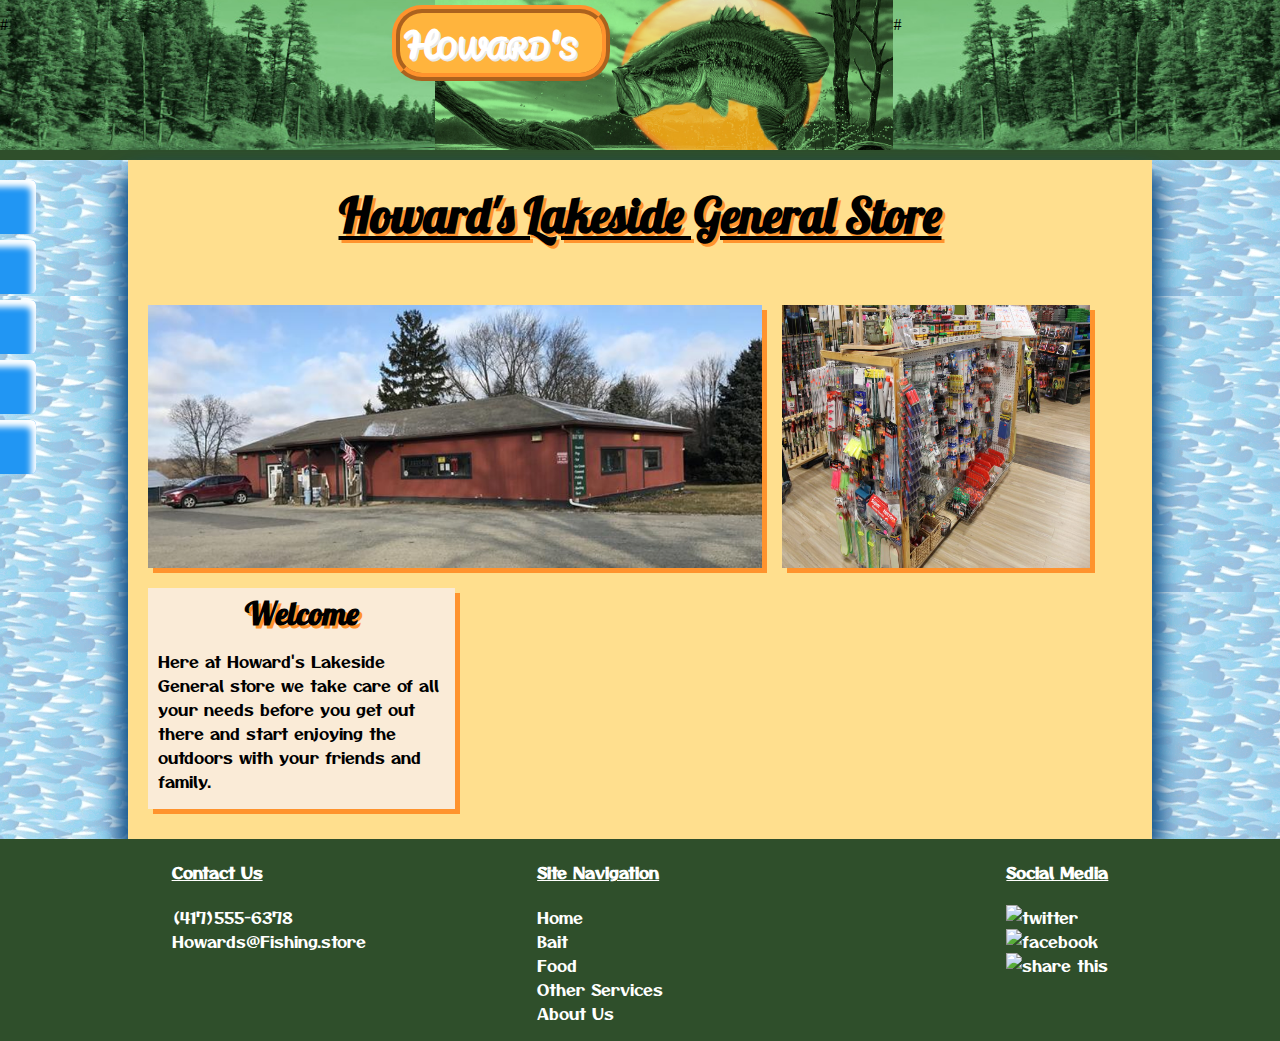
==== index.html @ 7a83003a "initial commit" ====
<!doctype html>

<html>

<head>
	<meta charset="utf-8" />
	<title>Howard's Lakeside General Store</title>
	<link href="styles.css"     rel="stylesheet" />
	<link href="responsive.css" rel="stylesheet" />
	<link href="nav.css"        rel="stylesheet" />

	<link rel="preconnect" href="https://fonts.googleapis.com">
	<link rel="preconnect" href="https://fonts.gstatic.com" crossorigin> 
	<link href="https://fonts.googleapis.com/css2?family=Otomanopee+One&family=Pacifico&family=Lobster&display=swap" rel="stylesheet"> 
</head>


<body>
<div class="background">
<div class="layer">


	<header>
	
		<div class="headercontainer">
			
			<div style="flex: 1 0 auto"><p>#</p></div>
			<h1>Howard's</h1>
			<img src="banner.jpg" alt="site banner" />
			<div style="flex: 1 0 auto"><p>#</p></div>
			
		</div>
	
	</header>
	
	<nav>
		
		<div id="mySidenav" class="sidenav">
			<a href="index.html" id="home">Home</a>
			<a href="bait.html" id="bait">Bait</a>
			<a href="food.html" id="food">Food</a>
			<a href="#" id="services">Other Services</a>
			<a href="about.html" id="about">About Us</a>
		</div> 
		
	</nav>
	
	<article>
		
		<h2 id="indexh2">Howard's Lakeside General Store</h2>
		
		<div class="indexarticlecont">
		
			<img id="pic1" src="storeoutside.webp" id="storeimg" alt="store view outside"/>
			<img id="pic2" src="storeinv1.jpg" id="inv1" alt="store merchandise"/>
		
			<div class="indexflex1">
				<h5>Welcome</h5>
				<p>Here at Howard's Lakeside General store we take
				   care of all your needs before you get out there 
				   and start enjoying the outdoors with your friends 
				   and family.</p>
			</div>
			
		</div>

	
	</article>
	<footer>
	
		<div class="foot">
		
			<div class="footul1">
			<h4>Contact Us</h4>
			<ul>
				<li><a href=""></a></li>
				<li><a href=""></a></li>
				<li>(417)555-6378 <a href=""></a></li>
				<li>Howards@Fishing.store<a href=""></a></li>
			</ul>
			</div>
			
			<div class="footul2">
			<h4>Site Navigation</h4>
			<ul>
				<li><a href="index.html">Home</a></li>
				<li><a href="bait.html">Bait</a></li>
				<li><a href="food.html">Food</a></li>
				<li><a href="services.html">Other Services</a></li>
				<li><a href="about.html">About Us</a></li>
			</ul>
			</div>
			
			<div class="footul3">
			<h4></h4>
			<ul>
				<li><a href="#"></a></li>
				<li><a href="#"></a></li>
				<li><a href="#"></a></li>
			</ul>
			</div>
			
			<div class="footul4">
			<h4>Social Media</h4>
			<ul>
				<li id="twit"><a href="#"><img src="twit.png" alt="twitter" /></a></li>
				<li><a href="#"><img src="face.png" alt="facebook" /></a></li>
				<li><a href="#"><img src="share.png" alt="share this" /></a></li>
			</ul>
			</div>
			
			
			
		</div>
	
	</footer>
    
</div>
</div>
</body>

</html>
---- styles.css ----
@charset "utf-8";

html {
	
}

.background {
    
	background-image: url(wavesanimated.gif);
    width:  100%;
    height: 100%;
}

.layer {
    background-color: RGBA(255, 255, 255, 0.6);
    
    top:    0;
    left:   0;
    width:  100%;
    height: 100%;
}

body {
	width:  100%;
	margin: 0 auto;
}

/* ================= Header Styles =====================*/

.headercontainer {
	width:               100%;
	background-image:    url(navback.jpg);
	background-position: center;  
	background-repeat:   no-repeat; 
	background-size:     cover;
	border-bottom:       10px solid #2f4f2b;
}

header img {
	padding-left:   20px;
	margin-left:    -200px;
	max-height:     150px;
}

h1 {
	text-shadow:   2px 2px #e9e9e9;
	font-variant:  small-caps;
	font-family:   pacifico;
	height:        35px;
	z-index:       +1;
	
	padding-bottom:  25px;
	padding-left:    5px;
    padding-right:   57px;
	
	
	font-size:2.2em;
	color: white;
	width:140px;
	background-color: #ffb43d;
	border: 8px solid #ff932d;
	border-style: ridge;
	border-radius:30px;
	
	margin-top:4px;
	margin:5px;
}


/* ================== Article ================== */

#indexh2 {
	padding-top:    25px;
	padding-bottom: 20px;
	
}

h2 {
	font-family:     lobster;
	font-size:       3em;
	text-align:      center;
	margin:          0 auto;	
	text-shadow:     3px 3px #ff932d;
	text-decoration: underline;
}

h5 {
	font-family:   lobster;
	font-size:     2em;
	text-align:    center;	
	text-shadow:   3px 3px #ff932d;
	margin-top:    5px;
	margin-bottom: 5px;
}

h6 {
	font-family:             "otomanopee one";
	font-size:               1em;
	margin:                  0 auto;
	margin-bottom:           5px;
	text-align:              center;
	text-decoration:         underline;
	background-color:        antiquewhite;
	border-top-left-radius:  2em;
	border-top-right-radius: 2em;
}

.baitcontainer1 p, .baitcontainer2 p, .baitcontainer3 p {
	background-color: antiquewhite;
	font-family:      "otomanopee one";
	box-shadow:       5px 5px #ff932d;
	padding:          10px;
}
	
.indexflex1 {
	font-family:      "otomanopee one";
	background-color: antiquewhite;
	box-shadow:       5px 5px #ff932d;
}

.indexflex1 p {
	margin-left: 10px;
}

nav {
	position: fixed;
}

article img {
	box-shadow: 5px 5px #ff932d;
}


.baitcontainer1 img {
	
}

article {
	padding-bottom: 30px;
	background-color: #ffdf8e;
	width:80%;
	margin-left: 10%;
	margin-right:10%;
	
	box-shadow: #14538a 10px 15px 20px, 
				#14538a -10px 15px 20px;
}

footer {
	background-color:#2f4f2b;
}

.foot ul {
	padding-left:0;
}

footer li {
	color:white;
	font-family:"otomanopee one";
}



h4 {
	color:           white;
	font-family:     "otomanopee one";
	text-decoration: underline;
}







/*=========== Bait =======================*/

.aboutcontainer p {
	background-color: antiquewhite;
	font-family:      "otomanopee one";
	box-shadow:       5px 5px #ff932d;
	padding:          10px;
}














a:link {
	  color: white;
	  background-color: transparent;
	  text-decoration: none;
	}

a:hover {
	  color: white;
	  background-color: transparent;
	  text-decoration: none;
	}

a:visited {
	  color: white;
	  background-color: transparent;
	  text-decoration: none;
	}

ul {
	list-style: none;
}
---- responsive.css ----
/*============= Header ===================*/

.headercontainer {
	display:flex;
}


/*============ Bait ======================*/

.baitcontainer1 {
	display:   flex;
	flex-wrap: wrap;

}

.baitcontainer1 {
	display:   flex;
	flex-wrap: wrap;

}

.livebait {
	margin-left:20px;
}
.baitcontainer1 img {
	max-width:100%;
	
}

.nestedcontainer1 {
	display:flex;
	flex-wrap: wrap;
}

.nestedcontainer2 {
	display:   flex;
	flex-wrap: wrap;
}

.livebait {
	max-width: 30%;
}


/*========== About Us ==================*/

#abouth2 {
	padding-top: 25px;
    padding-bottom: 20px;
}

.aboutcontainer {
	display:   flex;
	flex-wrap: wrap;
}


iframe, .aboutblock2 {
	margin-left: 20px;
	margin-top:  30px;
	max-width:45%;
}

.aboutblock3, .aboutcontainer img {
	margin-left: 20px;
	margin-top:  80px;
	max-width:45%;
}

iframe {
	box-shadow:  5px 5px #ff932d;
}

/*========== Footer =====================*/


.foot {
	display:flex;
	justify-content: space-evenly
}


/*=========== Index ======================*/

.indexarticlecont {
	display:flex;
	flex-wrap: wrap;
	align-items: stretch;
	margin-top:40px;
	width: 100%;
	max-height:100%;
}

#pic1 {
	
	max-width:60%;
	margin-left:20px;
}

#pic2 {
	max-width:30%;
	margin-left:20px;
}

.indexflex1 {
	margin-top:20px;
	max-width:30%;
	margin-left:20px;
}
---- nav.css ----
#mySidenav a {
  position:         absolute; 
  transition:       0.3s; 
  
  padding:          8px;
  
  font-family:      "otomanopee one";
  text-decoration:  none;
  font-size:        2em;
  font-weight:      bolder;
  font-variant:     small-caps;
  color:            #3d3d3d;
  border-radius:    0 5px 5px 0;

  border:           0px solid;
  box-shadow:       -5px 7px 6px white inset;

}

#mySidenav a:hover { 
   left: 0;
} 



#home {
  top:              20px;
  background-color: #2196F3;
  width:            120px;
  height:           38px;
  left:             -100px;
}

#bait {
  top:              80px;
  background-color: #2196F3; 
  width:            120px;
  height:           38px;
  left:             -100px;
}

#food {
  top:              140px;
  background-color: #2196F3; 
  width:            120px;
  height:           38px;
  left:             -100px;
}

#services {
  top:              200px;
  background-color: #2196F3; 
  width:            280px;
  height:           38px;
  left:             -260px;
}

#about {
  top:              260px;
  background-color: #2196F3;
  width:            190px;
  height:           38px;
  left:             -170px;
  }
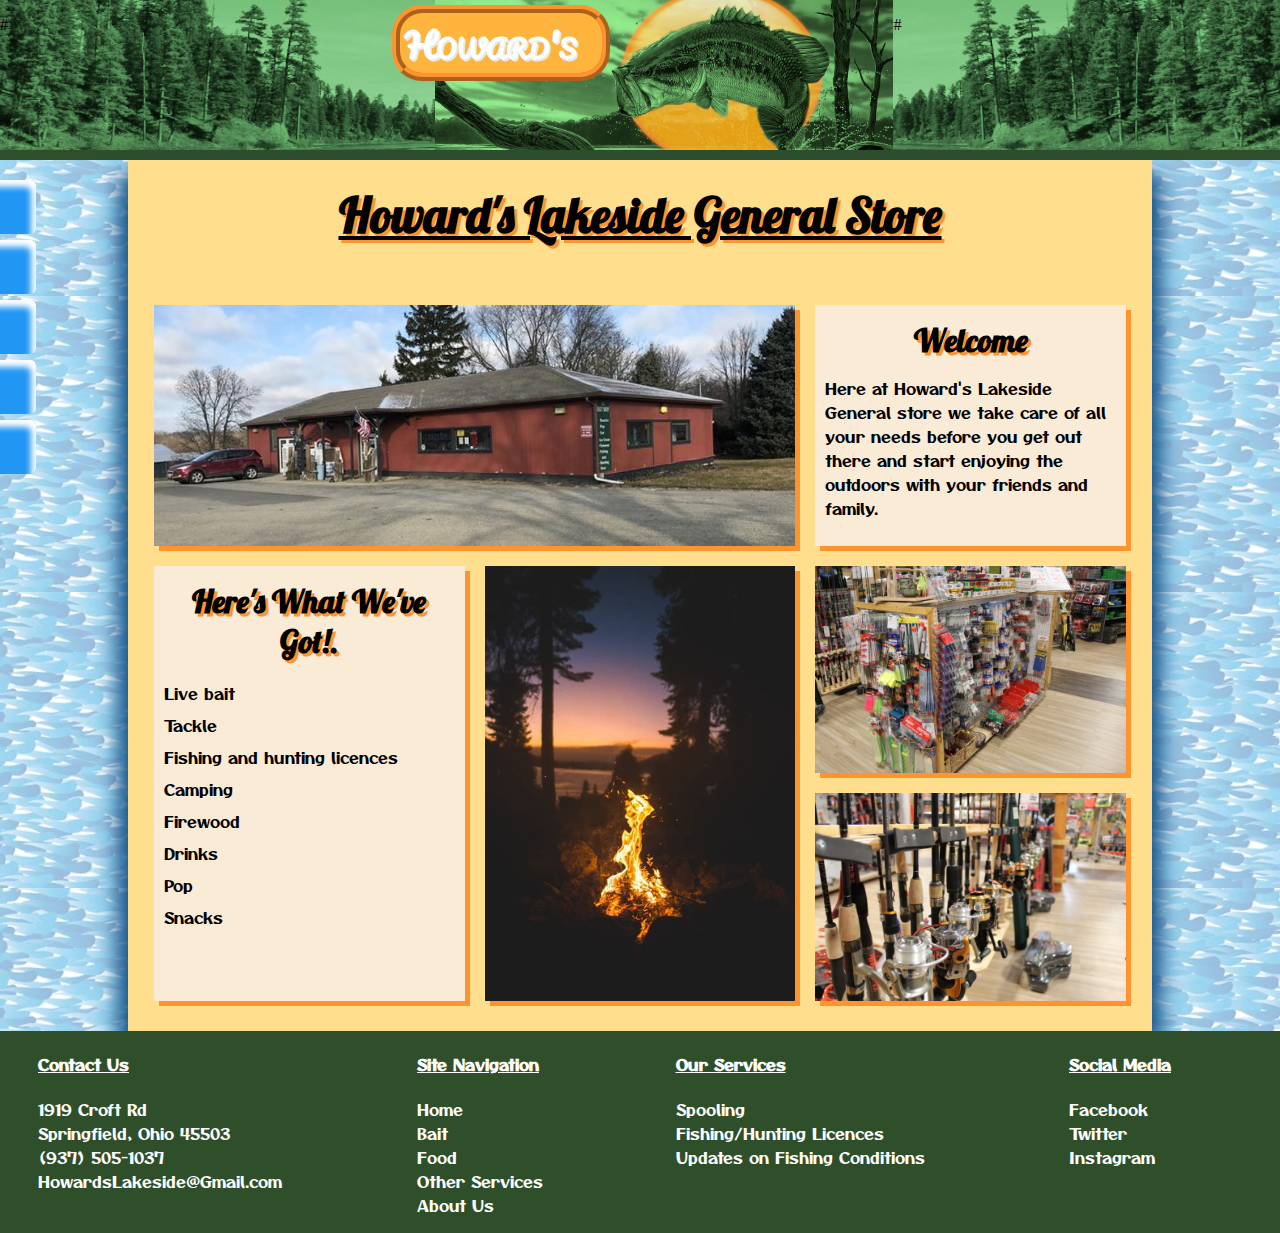
==== commit 32045ce0: "site validates, no folders set up yet" ====
--- a/index.html
+++ b/index.html
@@ -1,4 +1,9 @@
 <!doctype html>
+
+<!-- Wesley Trout
+	 July 2021
+	 
+	 index.html -->
 
 <html>
 
@@ -14,72 +19,70 @@
 	<link href="https://fonts.googleapis.com/css2?family=Otomanopee+One&family=Pacifico&family=Lobster&display=swap" rel="stylesheet"> 
 </head>
 
-
 <body>
 <div class="background">
 <div class="layer">
-
-
+	
 	<header>
-	
 		<div class="headercontainer">
-			
 			<div style="flex: 1 0 auto"><p>#</p></div>
 			<h1>Howard's</h1>
 			<img src="banner.jpg" alt="site banner" />
 			<div style="flex: 1 0 auto"><p>#</p></div>
-			
 		</div>
-	
 	</header>
 	
 	<nav>
-		
 		<div id="mySidenav" class="sidenav">
-			<a href="index.html" id="home">Home</a>
-			<a href="bait.html" id="bait">Bait</a>
-			<a href="food.html" id="food">Food</a>
-			<a href="#" id="services">Other Services</a>
-			<a href="about.html" id="about">About Us</a>
+			<div class="sidenavitem"><a href="index.html" id="home">Home</a></div>
+			<div class="sidenavitem"><a href="bait.html" id="bait">Bait</a></div>
+			<div class="sidenavitem"><a href="food.html" id="food">Food</a></div>
+			<div class="sidenavitem"><a href="#" id="services">Other Services</a></div>
+			<div class="sidenavitem"><a href="about.html" id="about">About Us</a></div>
 		</div> 
 		
+		<!-- Screen Size -900px -->
+		<div id="topnav">
+			<div class="topnavitem"><a href="index.html" id="home2">Home</a></div>
+			<div class="topnavitem"><a href="bait.html"  id="bait2">Bait</a></div>
+			<div class="topnavitem"><a href="food.html"  id="food2">Food</a></div>
+			<div class="topnavitem"><a href="#"          id="services2">Other Services</a></div>
+			<div class="topnavitem"><a href="about.html" id="about2">About Us</a></div>
+		</div>	
 	</nav>
 	
 	<article>
-		
 		<h2 id="indexh2">Howard's Lakeside General Store</h2>
-		
 		<div class="indexarticlecont">
-		
-			<img id="pic1" src="storeoutside.webp" id="storeimg" alt="store view outside"/>
-			<img id="pic2" src="storeinv1.jpg" id="inv1" alt="store merchandise"/>
-		
-			<div class="indexflex1">
+			<p id="pic1"></p>
+			<p id="pic4"></p>
+			<img id="pic2" src="storeinv1.jpg"     alt="store merchandise"/>
+			<img id="pic3" src="storeinv2.jpg"     alt="store merchandise"/>
+			<div class="ingrid1">
 				<h5>Welcome</h5>
 				<p>Here at Howard's Lakeside General store we take
 				   care of all your needs before you get out there 
 				   and start enjoying the outdoors with your friends 
 				   and family.</p>
 			</div>
-			
+			<div class="ingrid2">
+				<h5>Here's What We've Got!.</h5>
+				<p>Live bait<br/>Tackle<br/>Fishing and hunting licences<br/>Camping<br/>Firewood​<br/>Drinks<br/>Pop<br/>Snacks</p>
+			</div>
 		</div>
-
+	</article>
 	
-	</article>
 	<footer>
-	
 		<div class="foot">
-		
 			<div class="footul1">
 			<h4>Contact Us</h4>
 			<ul>
-				<li><a href=""></a></li>
-				<li><a href=""></a></li>
-				<li>(417)555-6378 <a href=""></a></li>
-				<li>Howards@Fishing.store<a href=""></a></li>
+				<li>1919 Croft Rd</li>
+				<li>Springfield, Ohio 45503</li>
+				<li>(937) 505-1037</li>
+				<li>HowardsLakeside@Gmail.com</li>
 			</ul>
 			</div>
-			
 			<div class="footul2">
 			<h4>Site Navigation</h4>
 			<ul>
@@ -90,31 +93,25 @@
 				<li><a href="about.html">About Us</a></li>
 			</ul>
 			</div>
-			
 			<div class="footul3">
-			<h4></h4>
+			<h4>Our Services</h4>
 			<ul>
-				<li><a href="#"></a></li>
-				<li><a href="#"></a></li>
-				<li><a href="#"></a></li>
+				<li>Spooling</li>
+				<li>Fishing/Hunting Licences</li>
+				<li>Updates on Fishing Conditions</li>
 			</ul>
 			</div>
 			
 			<div class="footul4">
 			<h4>Social Media</h4>
 			<ul>
-				<li id="twit"><a href="#"><img src="twit.png" alt="twitter" /></a></li>
-				<li><a href="#"><img src="face.png" alt="facebook" /></a></li>
-				<li><a href="#"><img src="share.png" alt="share this" /></a></li>
+				<li><a href="#">Facebook</a></li>
+				<li><a href="#">Twitter</a></li>
+				<li><a href="#">Instagram</a></li>
 			</ul>
 			</div>
-			
-			
-			
 		</div>
-	
 	</footer>
-    
 </div>
 </div>
 </body>
--- a/styles.css
+++ b/styles.css
@@ -1,4 +1,11 @@
 @charset "utf-8";
+
+/* 
+	Wesley Trout
+	July 2021
+	
+	styles.css
+*/
 
 html {
 	
@@ -69,7 +76,7 @@
 
 /* ================== Article ================== */
 
-#indexh2 {
+h2 {
 	padding-top:    25px;
 	padding-bottom: 20px;
 	
@@ -82,6 +89,13 @@
 	margin:          0 auto;	
 	text-shadow:     3px 3px #ff932d;
 	text-decoration: underline;
+}
+
+h3 {
+	text-align:center;
+	color:white;
+	font-family:"otomanopee one";
+	margin-top:0;
 }
 
 h5 {
@@ -105,34 +119,35 @@
 	border-top-right-radius: 2em;
 }
 
-.baitcontainer1 p, .baitcontainer2 p, .baitcontainer3 p {
+.baitcontainer p {
 	background-color: antiquewhite;
 	font-family:      "otomanopee one";
 	box-shadow:       5px 5px #ff932d;
 	padding:          10px;
 }
 	
-.indexflex1 {
+.ingrid1, .ingrid2, .right1 {
 	font-family:      "otomanopee one";
 	background-color: antiquewhite;
 	box-shadow:       5px 5px #ff932d;
 }
 
-.indexflex1 p {
-	margin-left: 10px;
-}
-
-nav {
+.ingrid1, .ingrid2, .right1 {
+	padding:10px;
+	
+}
+
+.ingrid2 p {
+	align-items: center;
+	line-height: 2em;
+}
+
+#mySidenav {
 	position: fixed;
 }
 
 article img {
 	box-shadow: 5px 5px #ff932d;
-}
-
-
-.baitcontainer1 img {
-	
 }
 
 article {
@@ -182,15 +197,17 @@
 	padding:          10px;
 }
 
-
-
-
-
-
-
-
-
-
+.baitcontainer p {
+	text-align:right;
+}
+
+.baith5 {
+	padding-top:20px;
+	text-decoration: underline;
+}
+
+
+/* ==================Food =======================*/
 
 
 
--- a/responsive.css
+++ b/responsive.css
@@ -8,41 +8,82 @@
 
 /*============ Bait ======================*/
 
-.baitcontainer1 {
+.baitcontainer {
 	display:   flex;
 	flex-wrap: wrap;
 
 }
 
-.baitcontainer1 {
+.livebait, .coldbait, .livefish {
+	margin-left:20px;
+}
+.baitcontainer img {
+	max-width:100%;
+	
+}
+
+.nestedcontainer {
+	display:grid;
+	position:relative;
+}
+
+.nestedcontainer:hover .img2 {
+	width:100%;
+}
+
+.nestedcontainer .img2 {
+	position:absolute;
+	width:0%
+}
+
+.nestedcontainer {
 	display:   flex;
 	flex-wrap: wrap;
-
-}
-
-.livebait {
-	margin-left:20px;
-}
-.baitcontainer1 img {
-	max-width:100%;
-	
-}
-
-.nestedcontainer1 {
-	display:flex;
-	flex-wrap: wrap;
-}
-
-.nestedcontainer2 {
-	display:   flex;
-	flex-wrap: wrap;
-}
-
-.livebait {
+}
+
+.livebait, .coldbait, .livefish {
 	max-width: 30%;
 }
 
-
+.livefish img{
+	
+}
+
+/*============ Food ====================*/
+
+.foodwrapper {
+	display:grid;
+	grid-gap:20px;
+	grid-template-columns: 2fr 1fr;
+	margin: 2.5%;
+}
+
+.left {
+	background:      url("diner.jpg");
+	background-size: cover;
+	box-shadow:      5px 5px #ff932d;
+	grid-row: 1/3;
+	grid-column:1;
+	max-width:85%;
+	min-height:400px;
+}
+
+.right1 {
+	grid-row: 1;
+	grid-column: 2;
+	margin-left: -50px;
+}
+
+.right2 {
+	grid-row:2;
+	grid-column:2;
+	display: contents;
+	
+}
+
+.right2 img {
+    max-width:200px;
+}
 /*========== About Us ==================*/
 
 #abouth2 {
@@ -76,35 +117,151 @@
 
 
 .foot {
-	display:flex;
-	justify-content: space-evenly
-}
+	display:grid;
+	grid-template-columns:repeat(4, 1fr);
+	justify-items:center;
+}
+
 
 
 /*=========== Index ======================*/
 
 .indexarticlecont {
-	display:flex;
-	flex-wrap: wrap;
-	align-items: stretch;
+	margin-left:2.5%;
+	
+	
+	display:grid;
+	grid-template-columns: repeat(3, 1fr);
+	grid-gap: 20px;
+	
 	margin-top:40px;
-	width: 100%;
+	width: 95%;
 	max-height:100%;
 }
 
 #pic1 {
-	
-	max-width:60%;
-	margin-left:20px;
+	box-shadow: 5px 5px #ff932d;
+	background: url("storeoutside.webp");
+	background-repeat: no-repeat;
+	background-size:cover;
+	
+	background-position: bottom;
+	
+	margin:0;
+	grid-column: 1 / 3;
+	grid-row: 1;
+	max-width: 100%;
 }
 
 #pic2 {
-	max-width:30%;
-	margin-left:20px;
-}
-
-.indexflex1 {
-	margin-top:20px;
-	max-width:30%;
-	margin-left:20px;
+	grid-column: 3;
+	grid-row: 2;
+	max-width: 100%;
+}
+
+#pic3 {
+	grid-column: 3;
+	grid-row: 3;
+	max-width: 100%;
+}
+
+#pic4 {
+	box-shadow: 5px 5px #ff932d;
+	background: url("fire.jpg");
+	background-repeat: no-repeat;
+	background-size:cover;
+	
+	
+	margin:0;
+	grid-column: 2;
+	grid-row: 2 / 4;
+	max-width: 100%;
+}
+
+.ingrid1 {
+	grid-column:3;
+	grid-row: 1;
+}
+	
+.ingrid2 {
+	grid-column:1;
+	grid-row: 2 / 4;
+	
+}
+
+#topnav {
+	width:100%;
+	text-align: center;
+	justify-content: space-evenly;
+}
+
+#topnav {
+	display:none;
+}
+
+.topnavitem {
+  font-family:      "otomanopee one";
+  text-decoration:  none;
+  font-size:        2em;
+  font-weight:      bolder;
+  font-variant:     small-caps;
+  background-color: #2196F3;
+  color:            #3d3d3d;
+  border-radius:    0 5px 5px 0;
+
+  border:           0px solid;
+  box-shadow: -6px -5px 6px white inset;
+  flex: auto;
+  
+}
+
+@media(max-width:900px) {
+	#mySidenav { display:none; }
+	#topnav    { display:flex; }
+    
+	.foot      { grid-template-columns:repeat(3, 1fr); }
+	.footul3   { display:none; }
+    
+	.indexarticlecont { grid-template-columns: repeat(2, 1fr); }
+	#pic1      { min-height:200px;}
+	.ingrid1   { grid-column: 1 / 3; grid-row: 2; }
+	#pic2      { grid-column: 2;     grid-row: 5; }
+	.ingrid2   { grid-column: 1;     grid-row: 3 / 5; }
+	#pic4      { grid-column: 2;     grid-row: 3 / 5; }
+	#pic3      { grid-column: 1;     grid-row: 5; }
+
+	.livebait { max-width:45%;}
+	.coldbait { max-width:45%;}
+	.livefish { max-width:45%;}
+
+	.foodwrapper { grid-template-columns: repeat(1, 1fr);  }
+	.left   { grid-column: 1;     grid-row: 1; max-width:100%;width:100%;}
+	.right1 { grid-column: 1;     grid-row: 2; margin:0; }
+	.right2 { grid-column: 1;     grid-row: 3; display:grid; }
+	.right2 img {max-width:100%;width:100%;}
+	
+}
+				
+@media(max-width:650px) {
+	iframe, .aboutblock2, .aboutblock3, .aboutcontainer img {max-width:90%;}
+}
+				
+@media(max-width:650px) {
+	#topnav  { flex-direction:column; }
+	
+	.foot    { grid-template-columns:repeat(2, 1fr); }
+	.footul2 { display:none; }
+
+	.indexarticlecont { grid-template-columns: repeat(1, 1fr); }
+	#pic1    { grid-column: 1; grid-row: 1; min-height:200px;}
+	.ingrid1 { grid-column: 1; grid-row: 2;}
+	#pic2    { grid-column: 1; grid-row: 3;}
+	.ingrid2 { grid-column: 1; grid-row: 4;} 
+	#pic3    { grid-column: 1; grid-row: 5;}
+	#pic4    { display:none;}
+
+	.baitcontainer {justify-content: space-around;}
+	.livebait { max-width:100%; }
+	.coldbait { max-width:100%;}
+	.livefish { max-width:100%;}
 }--- a/nav.css
+++ b/nav.css
@@ -1,69 +1,44 @@
-
-
-
 #mySidenav a {
   position:         absolute; 
   transition:       0.3s; 
-  
   padding:          8px;
-  
   font-family:      "otomanopee one";
   text-decoration:  none;
   font-size:        2em;
   font-weight:      bolder;
   font-variant:     small-caps;
-  color:            #3d3d3d;
+  color:            white;
   border-radius:    0 5px 5px 0;
-
   border:           0px solid;
-  box-shadow:       -5px 7px 6px white inset;
-
-}
-
-#mySidenav a:hover { 
-   left: 0;
-} 
-
-
-
+  box-shadow:       -5px 7px 6px white inset;  }
+#mySidenav a:hover {  left: 0;  } 
 #home {
   top:              20px;
+  height:           38px;
   background-color: #2196F3;
   width:            120px;
+  left:             -100px;  }
+#bait {
+  background-color: #2196F3;
   height:           38px;
-  left:             -100px;
-}
-
-#bait {
   top:              80px;
-  background-color: #2196F3; 
   width:            120px;
+  left:             -100px;  }
+#food {
+  background-color: #2196F3;
   height:           38px;
-  left:             -100px;
-}
-
-#food {
-  top:              140px;
-  background-color: #2196F3; 
+  top:              140px; 
   width:            120px;
+  left:             -100px;  }
+#services {
+  background-color: #2196F3;
   height:           38px;
-  left:             -100px;
-}
-
-#services {
   top:              200px;
-  background-color: #2196F3; 
   width:            280px;
+  left:             -260px;  }
+#about {
+  background-color: #2196F3;
   height:           38px;
-  left:             -260px;
-}
-
-#about {
   top:              260px;
-  background-color: #2196F3;
   width:            190px;
-  height:           38px;
-  left:             -170px;
-  }
-  
-  +  left:             -170px;  }